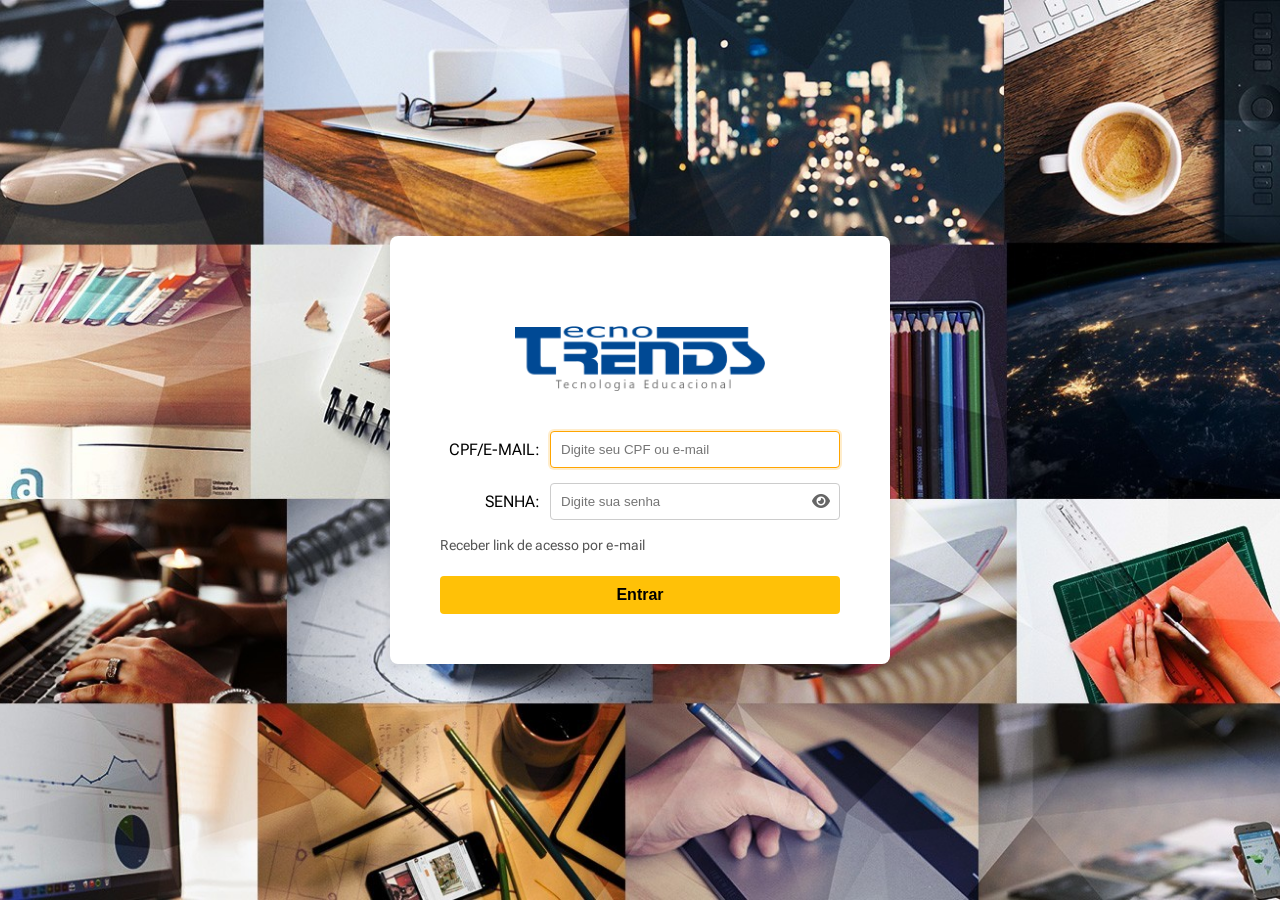
==== index.html @ d88c3881 "Add files via upload" ====
<!DOCTYPE html>
<html lang="pt-BR">

<head>
  <meta charset="UTF-8">
  <title>Login - TecnoTrends</title>
  <!-- icone da senha -->
  <link rel="stylesheet" href="https://cdnjs.cloudflare.com/ajax/libs/font-awesome/6.5.0/css/all.min.css">
  <link rel="stylesheet" href="style.css">
  <!-- fonte usada -->
  <link rel="preconnect" href="https://fonts.googleapis.com">
  <link rel="preconnect" href="https://fonts.gstatic.com" crossorigin>
  <link href="https://fonts.googleapis.com/css2?family=Roboto+Flex:opsz,wght@8..144,100..1000&display=swap"
    rel="stylesheet">
</head>

<body>
  <!-- caixa do form -->
  <div class="login-box">
    <form action="" method="post" role="form">
      <!-- logotipo da empresa -->
      <img src="images/logo.png" alt="TecnoTrends-logo" class="logo" title="TecnoTrends - Tecnologia Educacional">

      <!-- cpf/email do usuário -->
      <div class="form-group">
        <label for="cpf-email">CPF/E-MAIL:</label>
        <input type="text" id="cpf-email" placeholder="Digite seu CPF ou e-mail" required aria-label="CPF ou e-mail"
          aria-required="true" autofocus>
      </div>
      
      <!-- senha usuário -->
      <div class="form-group">
        <label for="password">SENHA:</label>
        <div class="password-container">
          <input type="password" id="password" placeholder="Digite sua senha" required>
          <i class="fas fa-eye" id="togglePassword" aria-label="Senha" aria-required="true"
            title="Exibir/Esconder senha"></i>
        </div>
      </div>

      <!-- link de acesso p/ email -->
      <a href="#" aria-label="Receber link de acesso por e-mail"
        title="Clique para receber link de acesso por e-mail">Receber link de acesso por e-mail</a>

      <!-- botao de acao -->
      <button type="submit" class="btn-entrar" role="button" aria-label="Entrar no sistema"
        title="Clique para entrar">Entrar</button>
    </form>
  </div>
  <script src="script.js"></script>
</body>

</html>
---- style.css ----
body {
  display: flex;
  justify-content: center;  
  align-items: center;      
  height: 100vh;            
  margin: 0;
  background: url(images/background.jpg);
  background-size: cover;
  background-position: center;
  background-repeat: no-repeat;
  font-family: "Roboto Flex", sans-serif;
}

.login-box {
  background-color: white;
  padding: 50px;
  border-radius: 8px;
  box-shadow: 0 4px 10px rgba(0,0,0,0.1);
  width: 100%;
  max-width: 400px;
  display: flex;
  flex-direction: column;
}

.logo {
  display: block;
  margin: 40px auto; 
  width: 250px;
}

.form-group {
  display: flex;
  align-items: center;
  margin-bottom: 15px;
}

label {
  width: 100px;
  margin-right: 10px;
  text-align: right;
}

input[type="text"],
input[type="password"] {
  flex: 1;
  padding: 10px;
  border: 1px solid #ccc;
  border-radius: 4px;
  box-sizing: border-box;
}
input[type="text"]:focus,
input[type="password"]:focus {
  border: 1px solid orange;
  box-shadow: 0 0 0 2px rgba(255, 165, 0, 0.2);
  outline: none; 
}

.password-container {
  position: relative;
  width: 100%;
  flex: 1;
  display: flex;
}

.password-container input {
  width: 100%;
  padding-right: 20px;
}
.password-container i {
  position: absolute;
  top: 50%;
  right: 10px;
  transform: translateY(-50%);
  cursor: pointer;
  color: #666;
}

a {
  display: block;
  margin: 17px 0;
  font-size: 0.9em;
  color: #555;
  text-decoration: none;
}

.btn-entrar {
  width: 100%;
  padding: 10px;
  background-color: #ffc107;
  color: black;
  border: none;
  border-radius: 4px;
  margin-top: 5px;
  font-size: 16px;
  font-weight: bold;
  cursor: pointer;
  transition: background-color 0.2s ease;
}

.btn-entrar:hover {
  background-color: #e0a800;
}

.btn-entrar:active {
  filter: brightness(0.95);
}

/* Responsividade */
@media (max-width: 480px) {
  .login-box {
    width: 90%;
    padding: 30px 20px;
  }

  .logo {
    width: 180px;
    margin: 20px auto;
  }

  .form-group {
    flex-direction: column;
    align-items: flex-start;
    margin-left: 0;
  }

  label {
    width: auto;
    margin-bottom: 5px;
    text-align: left;
  }

  .password-container {
    flex-direction: row;
  }
}
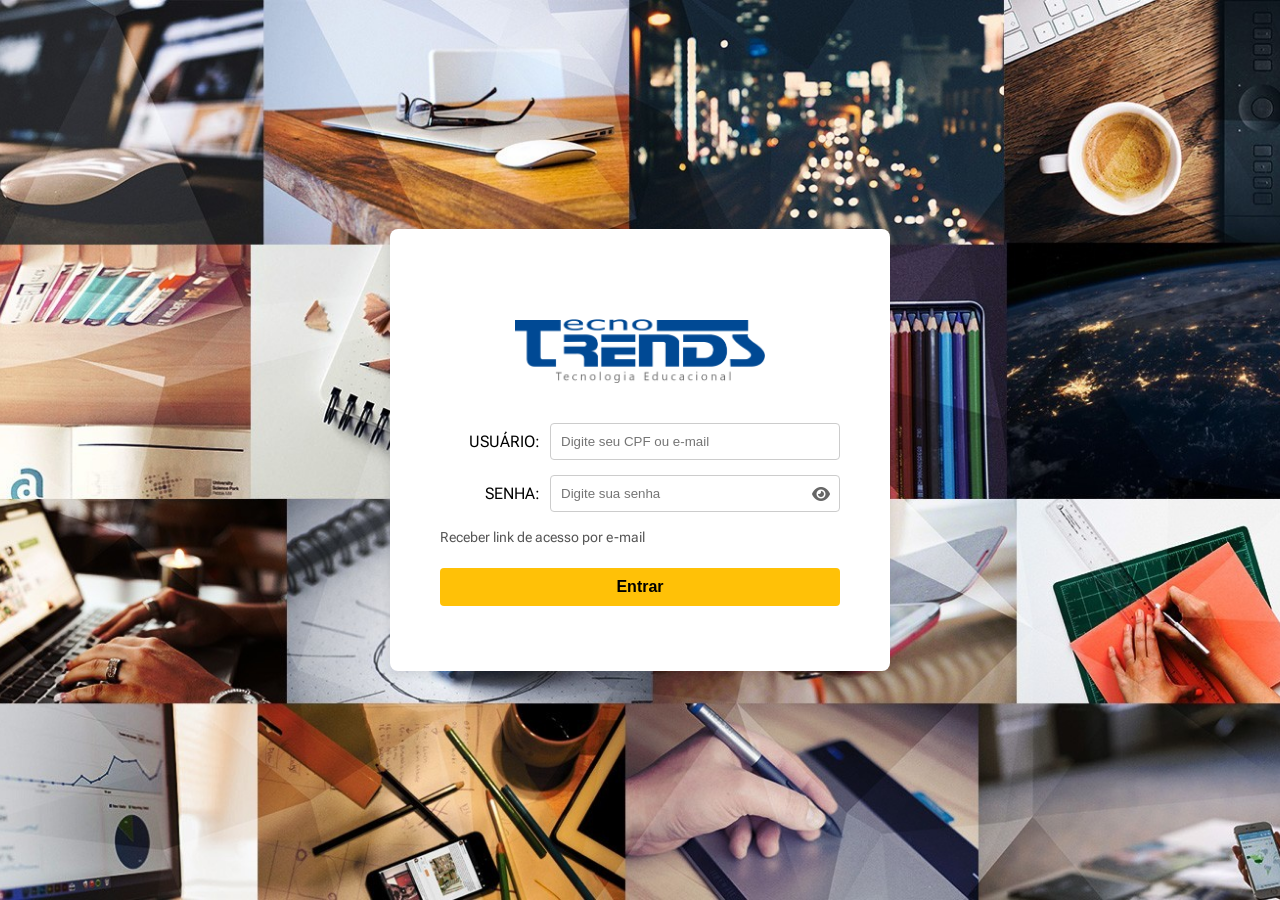
==== commit d37e1b1b: "melhorias de usabilidade" ====
--- a/index.html
+++ b/index.html
@@ -4,6 +4,8 @@
 <head>
   <meta charset="UTF-8">
   <title>Login - TecnoTrends</title>
+  <!-- responsividade -->
+  <meta name="viewport" content="width=device-width, initial-scale=1.0">
   <!-- icone da senha -->
   <link rel="stylesheet" href="https://cdnjs.cloudflare.com/ajax/libs/font-awesome/6.5.0/css/all.min.css">
   <link rel="stylesheet" href="style.css">
@@ -23,29 +25,31 @@
 
       <!-- cpf/email do usuário -->
       <div class="form-group">
-        <label for="cpf-email">CPF/E-MAIL:</label>
-        <input type="text" id="cpf-email" placeholder="Digite seu CPF ou e-mail" required aria-label="CPF ou e-mail"
-          aria-required="true" autofocus>
+        <label for="cpfEmail">USUÁRIO:</label>
+        <input type="text" id="cpfEmail" placeholder="Digite seu CPF ou e-mail" aria-label="CPF ou e-mail">
       </div>
-      
+
       <!-- senha usuário -->
       <div class="form-group">
         <label for="password">SENHA:</label>
         <div class="password-container">
-          <input type="password" id="password" placeholder="Digite sua senha" required>
-          <i class="fas fa-eye" id="togglePassword" aria-label="Senha" aria-required="true"
-            title="Exibir/Esconder senha"></i>
+          <input type="password" id="password" placeholder="Digite sua senha">
+          <i class="fas fa-eye" id="togglePassword" aria-label="Senha" title="Exibir/Esconder senha"></i>
         </div>
       </div>
 
       <!-- link de acesso p/ email -->
-      <a href="#" aria-label="Receber link de acesso por e-mail"
+      <a href="mailto:tecnologia@tecnotrends.com.br" aria-label="Receber link de acesso por e-mail"
         title="Clique para receber link de acesso por e-mail">Receber link de acesso por e-mail</a>
 
       <!-- botao de acao -->
-      <button type="submit" class="btn-entrar" role="button" aria-label="Entrar no sistema"
-        title="Clique para entrar">Entrar</button>
+      <button type="submit" class="btn-entrar" role="button" aria-label="Entrar no sistema" title="Clique para entrar"
+        onclick="fieldValidation(event)">Entrar</button>
     </form>
+    <!-- Mensagens de erro/sucesso -->
+    <div id="infoBox">
+
+    </div>
   </div>
   <script src="script.js"></script>
 </body>
--- a/style.css
+++ b/style.css
@@ -1,8 +1,8 @@
 body {
   display: flex;
-  justify-content: center;  
-  align-items: center;      
-  height: 100vh;            
+  justify-content: center;
+  align-items: center;
+  height: 100vh;
   margin: 0;
   background: url(images/background.jpg);
   background-size: cover;
@@ -15,7 +15,7 @@
   background-color: white;
   padding: 50px;
   border-radius: 8px;
-  box-shadow: 0 4px 10px rgba(0,0,0,0.1);
+  box-shadow: 0 4px 10px rgba(0, 0, 0, 0.1);
   width: 100%;
   max-width: 400px;
   display: flex;
@@ -24,7 +24,7 @@
 
 .logo {
   display: block;
-  margin: 40px auto; 
+  margin: 40px auto;
   width: 250px;
 }
 
@@ -48,11 +48,12 @@
   border-radius: 4px;
   box-sizing: border-box;
 }
+
 input[type="text"]:focus,
 input[type="password"]:focus {
   border: 1px solid orange;
   box-shadow: 0 0 0 2px rgba(255, 165, 0, 0.2);
-  outline: none; 
+  outline: none;
 }
 
 .password-container {
@@ -66,6 +67,7 @@
   width: 100%;
   padding-right: 20px;
 }
+
 .password-container i {
   position: absolute;
   top: 50%;
@@ -105,7 +107,13 @@
   filter: brightness(0.95);
 }
 
+#infoBox {
+  text-align: center;
+  margin-top: 15px;
+}
+
 /* Responsividade */
+/* CELULARES */
 @media (max-width: 480px) {
   .login-box {
     width: 90%;
@@ -133,3 +141,47 @@
     flex-direction: row;
   }
 }
+
+/* TABLET */
+@media (max-width: 768px) {
+  body {
+    flex-direction: column;
+    align-items: stretch;
+    padding: 20px;
+  }
+
+  .login-box {
+    width: 100%;
+    padding: 30px 20px;
+    box-sizing: border-box;
+    margin: auto;
+  }
+
+  .logo {
+    width: 180px;
+    margin: 20px auto;
+  }
+
+  .form-group {
+    flex-direction: column;
+    align-items: flex-start;
+    width: 100%;
+  }
+
+  label {
+    width: 100%;
+    margin-bottom: 5px;
+    text-align: left;
+  }
+
+  input[type="text"],
+  input[type="password"],
+  .password-container {
+    width: 100%;
+  }
+
+  .password-container input {
+    width: 100%;
+  }
+}
+
